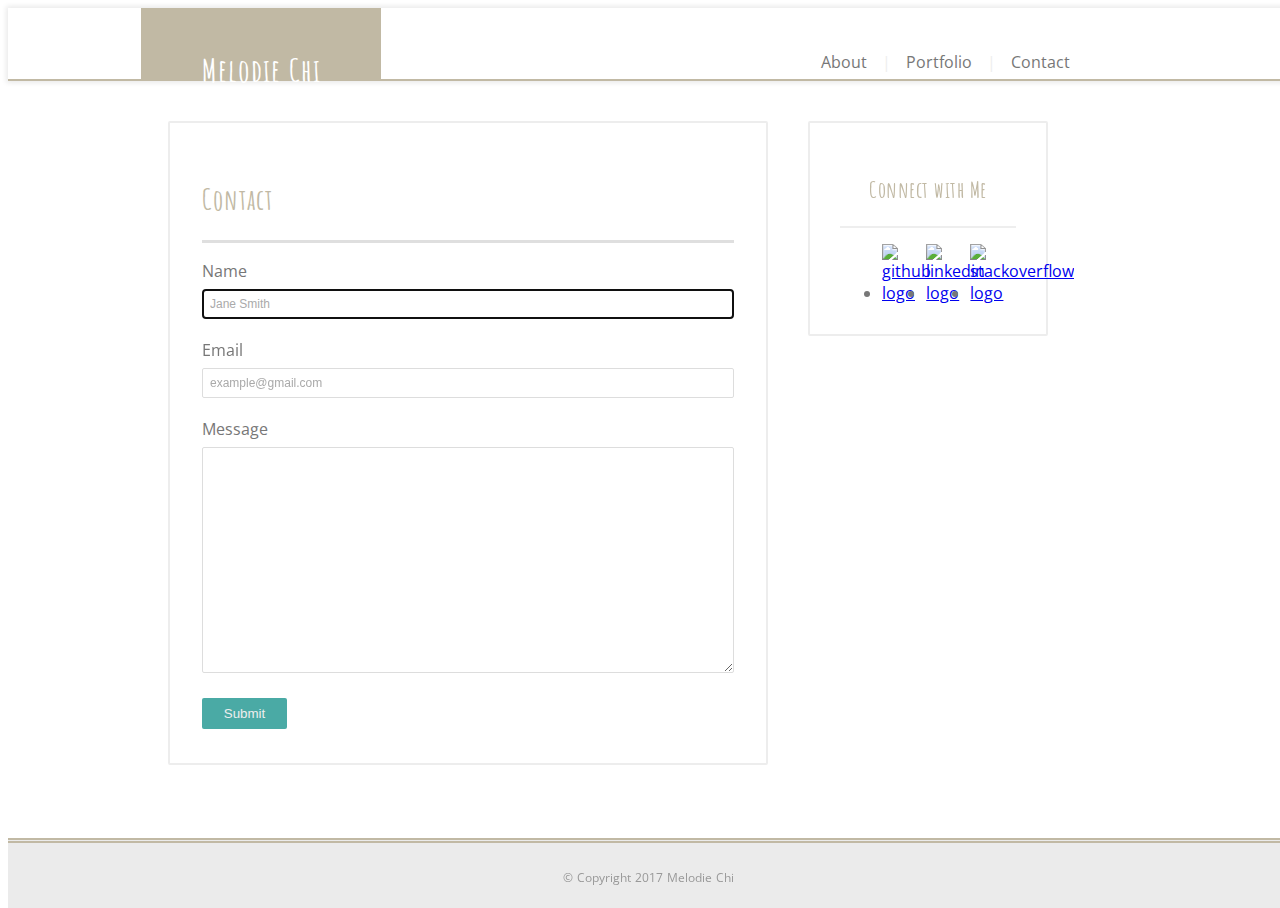
==== contact.html @ 07cf60d7 "unsure whether 640px width = device width...redid CSS specifically for device-width of 320px; addied" ====
<!DOCTYPE html>
<html lang="en-US">
<head>
    <meta charset="utf-8">
    <meta name="viewport" content="width=device-width, initial-scale=1">

    <title>Melodie Chi</title>

    <!-- Google Fonts -->
    <link href="https://fonts.googleapis.com/css?family=Amatic+SC:400,700|Open+Sans+Condensed:300,300i,700" rel="stylesheet">
    
    <!-- CSS -->
    <link rel="stylesheet" type="text/css" href="./assets/css/reset.css">
    <link rel="stylesheet" type="text/css" href="./assets/css/style-flexbox.css">
   
</head>
<body>

    <div class="container"> <!-- wraps around everything except footer -->

            <div class="header-div">
                <header>
                    <!-- colored background for name -->
                    <div id="name-bg">
                        <h1>Melodie Chi</h1>
                    </div>

                    <!-- nav bar -->
                     <nav>
                        <ul>
                            <li id="about"><a href="./index.html">About</a></li>
                            <li class="nav-divider">|</li>
                            <li id="portfolio"><a href="./portfolio.html">Portfolio</a></li>
                            <li class="nav-divider">|</li>
                            <li id="contact"><a href="#">Contact</a></li>
                        </ul>
                    </nav>
                </header>
            </div> <!-- /.header-div -->

            <div class="wrapper"> <!-- wraps around section & aside -->
            
                <div class="section-div" id="contact-div"> <!-- main section (excludes aside) -->
                     <section>
                        <h2>Contact</h2>
                        <hr id="section-ruler" />
                        <form action="#" method="post">
                            Name
                            <br />
                            <input class="input-field" type="text" name="fullname" placeholder="Jane Smith" required="required" autofocus="autofocus" />
                            <br /> Email
                            <br />
                            <input class="input-field" type="email" name="email" placeholder="example@gmail.com" required="required" />
                            <br /> Message
                            <br />
                            <textarea class="input-field" name="message" rows="15" cols="80" required="required"></textarea>
                            <br />
                            <input type="submit" value="Submit" />
                        </form>
                    </section>
                </div>
                
                <div class="aside-div">
                    <aside>
                        <h3>Connect with Me</h3>
                        <hr id="aside-ruler" />
                        <!-- social media icons -->
                        <ul> 
                            <li><a href="https://github.com/cheesysaurus" target="_blank"><img src="./assets/images/icon/github/if_github_circle_greyblue.svg" alt="github logo" /></a></li>
                            <li><a href="https://www.linkedin.com/in/melodiechi/" target="_blank"><img src="./assets/images/icon/linkedin/if_linkedin_circle_greyblue.svg" alt="linkedin logo" /></a></li>
                            <li><a href="https://stackoverflow.com/users/8455866/chzwzrd?tab=profile" target="_blank"><img id="stackoverflow" src="./assets/images/icon/stackoverflow/if_stackoverflow_circle_greyblue.svg" alt="stackoverflow logo" /></a></li>
                        </ul>
                    </aside>
                </div> <!-- /.aside-div -->

            </div> <!-- /.wrapper -->

    </div> <!-- /.container -->

    <!-- <div class="push"></div> to push footer down -->   

    <div class="footer-div">
        <footer>&copy; Copyright 2017 Melodie Chi</footer>
    </div>

</body>
</html>
---- assets/css/style-flexbox.css ----
* {
	box-sizing: border-box;
}

html, body {
	height: 100%;
}

body {
	background: url("../images/background/topography/topography-tan.png");
	color: #777;
	word-spacing: 1px;
	width: 100%;
	font-family: 'Open Sans Condensed', 'Arial', 'Helvetica Neue', Helvetica, sans-serif;
	font-weight: normal;
	display: flex;
	flex-direction: column;
}

.container {
	flex: 1 0 auto;
	padding-bottom: 40px;
}

/* ----------------------
		 HEADER
----------------------- */

.header-div {
	border-bottom: 2px solid #C1B9A4;
	box-shadow: 0 0 5px 2px #ebebeb; /* box-shadow: none|h-shadow v-shadow blur spread color |inset|initial|inherit; */
	width: 100%;
	height: 73px;
	background: #fff;
	margin-bottom: 40px;
}

#name-bg {
	width: 240px;
	height: 73px;
	background: #C1B9A4;
	float: left;
	margin-left: 133px;
}

h1 {
	padding-top: 20px;
	text-align: center;
	font-family: 'Amatic SC', 'Calibri', 'Arial', 'Verdana', sans-serif;
	color: #fff;
	font-size: 2em;
	font-weight: bold;
	letter-spacing: 1px;
}

nav {
	float: right;
	margin-right: 208px;
	margin-top: 27px; /* is there a better way to vertically center? */
}

nav li {
	display: inline-block;
}

nav li a {
	text-decoration: none;
	color: #777;
	padding: 6px 10px;
}

nav li a:hover {
	color: #4aaaa5;
	border: 1px solid #4aaaa5;
	cursor: pointer;
}

.nav-divider {
	color: #eee;
}

/* ----------------------
		 SECTION
----------------------- */

.wrapper {
	clear: both;
	width: 960px;
	margin: auto;
}

.section-div {
	float: left;
	width: 600px;
	background: #fff;
	border: 2px solid #ededed;
	border-radius: 2px;
	padding: 34px 32px;
}

h2 {
	font-size: 1.77em;
	letter-spacing: 1px;
	color: #C1B9A4;
	font-family: 'Amatic SC', 'Georgia', Times, Times New Roman, serif;
	font-weight: bold;
}

hr#section-ruler {
	border-top: 3px solid #dfdfdf;
	border-bottom: none;
	border-right: none;
	border-left: none;
	margin: 20px 0 15px;
}

/* --- ABOUT --- */

#bio-pic {
	float: left;
	width: 170px;
	margin-top: 10px;
	margin-right: 30px;
	/* clip-path: inset(20px 0px 0px 0px); */
}

section p {
	line-height: 32px;
	padding-bottom: 18px;
}

section p:last-child {
	padding-bottom: 0;
}

section p a {
	color: #4aaaa5;
	text-decoration: none;
}

section p a:hover {
	text-decoration: underline;
}

/* --- PORTFOLIO -- */

#portfolio-div {
	display: flex;
}

.gallery {
	padding-top: 15px;
	padding-left: 17px;
	margin-bottom: -10px;
}

.gallery figure {
	display: inline-block;
	flex: 1 0 auto;
	margin-right: 25px;
}

.gallery img {
	width: 230px;
	height: 160px;
}

.caption-div {
	width: 230px;
	height: 30px;
	background: #464646;
	position: relative;
	bottom: 47px;
}

figcaption {
	color: #eee;
	text-align: center;
	padding-top: 2.7%;
}

/* --- CONTACT -- */

form {
	margin-top: 17px;
}

.input-field {
	margin: 7px 0 20px;
	border: 1px solid #ddd;
	width: 100%;
	border-radius: 2px;
	color: #4aaaa5;
	font-size: 12px;
	line-height: 14px;
	padding: 7px;
}

/* to make each input box slide out on focus 
textarea {
	width: 100%;
}

input[type=text],
input[type=email] {
	width: 200px;
	transition: width 0.4s ease-in-out;
}

input[type=text]:focus,
input[type=email]:focus {
	width: 100%;
} */

input::placeholder {
	color: #aaa;
}

input[type=submit] {
	width: 85px;
	background: #4aaaa5;
	color: #eee;
	border: none;
	padding: 8px 12px;
	border-radius: 2px;
	cursor: pointer;
}

/* ----------------------
		  ASIDE
----------------------- */

.aside-div {
	background: #fff;
	width: 240px;
	border: 2px solid #ededed;
	border-radius: 2px;
	padding: 30px;
	float: left;
	margin-left: 40px;
	/* position: fixed;
	right: 220px */
}

hr#aside-ruler {
	border-top: 2px solid #eee;
	border-bottom: none;
	border-right: none;
	border-left: none;
	margin: 20px 0 15px;
}

h3 {
	font-size: 1.4em;
	letter-spacing: 0.5px;
	color: #C1B9A4;
	font-weight: bold;
	font-family: 'Amatic SC', 'Georgia', Times, Times New Roman, serif;
	text-align: center;
}

aside ul {
	margin-left: 2px;
}

aside ul li {
	float: left;
	width: 33%;
}

aside img {
	width: 56px;
}

/* ----------------------
		  FOOTER
----------------------- */

/*.push {
	clear: both;
	height: 105px;  height of footer + 35px margin 
}*/

.footer-div {
	clear: both;
	border-top: 5px double #C1B9A4;
/*	display: inline-block;
	margin-top: 40px;*/
	width: 100%;
	background: #ebebeb;
	height: 70px;
	flex-shrink: 0;
}

footer {
	color: #999;
	font-size: 0.75em; /* 12px / 16px = 0.75 */
	text-align: center;
	margin-top: 26px;
}

/* ----------------------
		 @MEDIA
----------------------- */

/* --- Phone --- */
@media screen and (max-width: 640px) {
	
	/**
	/* Header
	**/
	header {
		position: static;
		margin-bottom: 0;
		border: none;
		box-shadow: none;
	}

	#name-bg {
		width: 100%;
		margin: 0;
	}

	nav {
		width: 100%;
		height: 50px;
		text-align: center;
		margin: 0 auto;
		padding-top: 15px;
		background: #fff;
		border-bottom: 2px solid #C1B9A4;
		box-shadow: 2 0 5px 2px #ebebeb;
	}

	/**
	/* Section
	**/
	.wrapper {
		display: block;
		width: 100vh;
		margin: auto;
		padding-top: 28px;
	}

	.section-div {
		width: 347px;
		margin: auto 20px 40px;
	}

	h2 {
		text-align: center;
	}

	/* About */
	#bio-pic {
		display: block;
		width: 100%;
		clip-path: inset(38px 0 100px 0);
		margin-top: -32px;
		margin-bottom: -88px;
	}

	section p {
		line-height: 28px;
	}

	/* Portfolio */
	#portfolio-div {
		padding: 34px 32px;
	}

	.portfolio-ruler {
		width: 280px;
	}

	.gallery {
		margin-left: -18px;
	}

	.gallery img {
		margin-bottom: -15px;
		width: 280px;
		height: 200px;
	}

	.caption-div {
		width: 280px;
		height: 40px;
		bottom: 40px;
	}

	figcaption {
		padding-top: 3.6%;
	}

	/**
	/* Aside
	**/
	.aside-div {
		display: block;
		width: 347px;
		margin: auto 20px;
	}

	aside ul {
		display: flex;
		width: 60%;
		margin: auto;
	}

	aside ul li {
		flex: 1 0 auto;
	}

}

/* --- Tablet --- */
@media screen and (max-width: 768px) {

}

/* --- Desktop (960px width --> 20px cushion) --- */
@media screen and (max-width: 980px) {

}
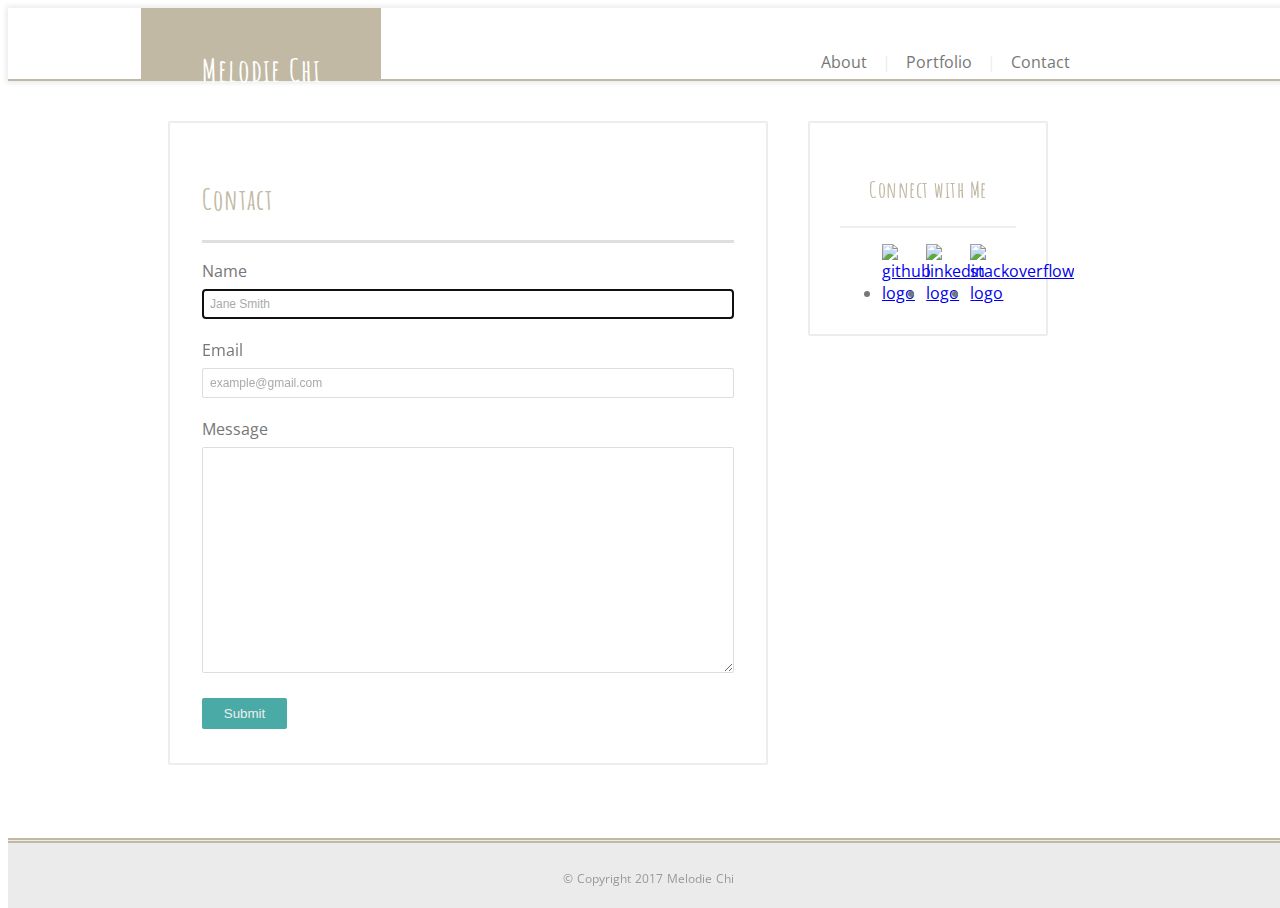
==== commit 2452eff2: "done" ====
--- a/contact.html
+++ b/contact.html
@@ -22,7 +22,7 @@
                 <header>
                     <!-- colored background for name -->
                     <div id="name-bg">
-                        <h1>Melodie Chi</h1>
+                        <a href="./index.html"><h1>Melodie Chi</h1></a>
                     </div>
 
                     <!-- nav bar -->
--- a/assets/css/style-flexbox.css
+++ b/assets/css/style-flexbox.css
@@ -44,6 +44,14 @@
 	margin-left: 133px;
 }
 
+#name-bg a {
+	text-decoration: none;
+}
+
+#name-bg a:hover {
+	text-decoration: none;
+}
+
 h1 {
 	padding-top: 20px;
 	text-align: center;
@@ -117,7 +125,7 @@
 
 /* --- ABOUT --- */
 
-#bio-pic {
+#prof-img {
 	float: left;
 	width: 170px;
 	margin-top: 10px;
@@ -297,20 +305,170 @@
 	color: #999;
 	font-size: 0.75em; /* 12px / 16px = 0.75 */
 	text-align: center;
-	margin-top: 26px;
+	margin-top: 27px;
 }
 
 /* ----------------------
 		 @MEDIA
 ----------------------- */
 
+/* --- Desktop (960px width --> 20px cushion) --- */
+@media screen and (max-width: 980px) {
+
+	/**
+	/* Header
+	**/
+	#name-bg {
+		margin-left: 130px;
+	}
+
+	nav {
+		margin-right: 125px;
+	}
+
+	/**
+	/* Section
+	**/
+	.section-div {
+		width: 435px;
+		margin-left: 125px;
+	}
+
+	/* About */
+	#prof-img {
+		display: block;
+		width: 100%;
+		clip-path: inset(50px 0 140px 0);
+		margin-top: -44px;
+		margin-bottom: -128px;
+	}
+
+	/* Portfolio */
+	.portfolio-ruler {
+		width: 370px;
+	}
+	.gallery {
+		margin-left: -13px;
+	}
+	.gallery img {
+		margin-bottom: -10px;
+		width: 360px;
+		height: 250px;
+	}
+
+	.caption-div {
+		width: 360px;
+		height: 40px;
+		bottom: 45px;
+	}
+
+	figcaption {
+		padding-top: 3.1%;
+	}
+
+}
+
+/* --- Tablet --- */
+@media screen and (max-width: 768px) {
+
+	/**
+	/* Header
+	**/
+	#name-bg {
+		margin-left: 25px;
+	}
+	nav {
+		margin-right: 23px;
+	}
+
+	/**
+	/* Section
+	**/
+	.wrapper {
+		display: block;
+		width: 100vh;
+		margin: auto;
+	}
+
+	.section-div {
+		width: 715px;
+		margin: auto 25px 40px;
+	}
+
+	h2 {
+		text-align: center;
+	}
+
+	/* About */
+	#prof-img {
+		width: 180px;
+		clip-path: inset(15px 0 35px 0);
+		margin-top: -5px;
+		margin-bottom: -30px;
+	}
+
+	section p {
+		line-height: 30px;
+	}
+
+	/* Portfolio */
+	#portfolio-div {
+		padding: 34px 32px;
+	}
+
+	.portfolio-ruler {
+		width: 645px;
+	}
+
+	.gallery {
+		margin-top: 15px;
+		margin-left: 10px;
+	}
+
+	.gallery img {
+		margin-bottom: -10px;
+		width: 280px;
+		height: 200px;
+	}
+
+	.caption-div {
+		width: 280px;
+		height: 40px;
+		bottom: 40px;
+	}
+
+	figcaption {
+		padding-top: 3.6%;
+	}
+
+	/**
+	/* Aside
+	**/
+	.aside-div {
+		display: block;
+		width: 715px;
+		margin: auto 25px;
+	}
+
+	aside ul {
+		display: flex;
+		width: 28%;
+		margin: auto;
+	}
+
+	aside ul li {
+		flex: 1 0 auto;
+	}
+
+}
+
 /* --- Phone --- */
 @media screen and (max-width: 640px) {
 	
 	/**
 	/* Header
 	**/
-	header {
+	.header-div {
 		position: static;
 		margin-bottom: 0;
 		border: none;
@@ -353,7 +511,7 @@
 	}
 
 	/* About */
-	#bio-pic {
+	#prof-img {
 		display: block;
 		width: 100%;
 		clip-path: inset(38px 0 100px 0);
@@ -414,13 +572,3 @@
 	}
 
 }
-
-/* --- Tablet --- */
-@media screen and (max-width: 768px) {
-
-}
-
-/* --- Desktop (960px width --> 20px cushion) --- */
-@media screen and (max-width: 980px) {
-
-}